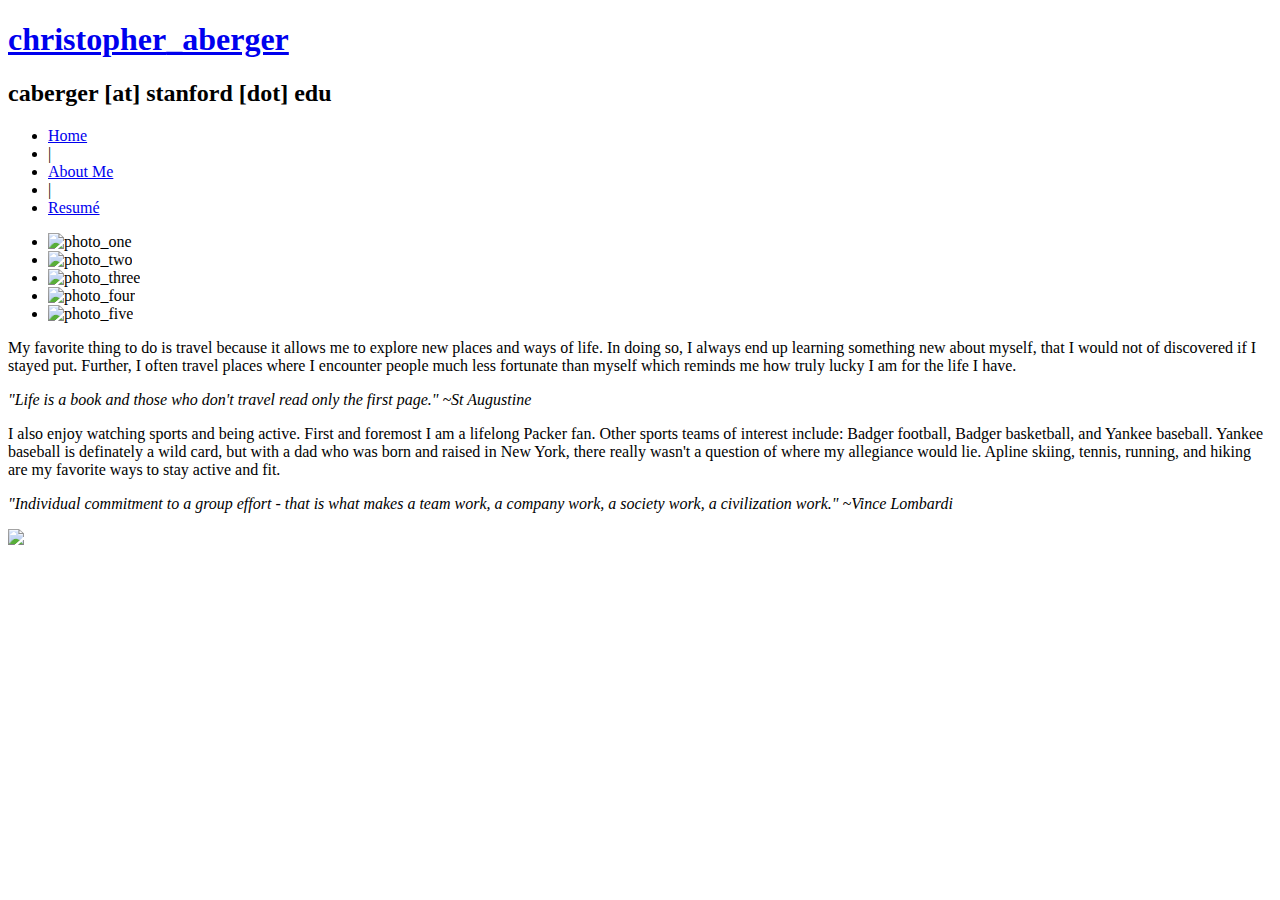
==== about.html @ aabe136b "fixed linkedin logo" ====
<!DOCTYPE HTML>
<html>

<head>
  <title>christopher_aberger</title>
  <meta name="description" content="website description" />
  <meta name="keywords" content="website keywords, website keywords" />
  <meta http-equiv="content-type" content="text/html; charset=UTF-8" />
  <link rel="stylesheet" type="text/css" href="css/style.css" />
  <!-- modernizr enables HTML5 elements and feature detects -->
  <script type="text/javascript" src="js/modernizr-1.5.min.js"></script>
</head>

<body>
  <div id="main">
    <header>
      <div id="logo">
        <div id="logo_text">
          <!-- class="logo_colour", allows you to change the colour of the text -->
          <h1><a href="index.html">christopher<span class="logo_colour">_aberger</span></a></h1>
          <h2> caberger [at] stanford [dot] edu </h2>
        </div>
      </div>
      <nav>
        <ul class="sf-menu" id="nav">
          <li><a href="index.html">Home</a></li>
          <li>|</li>
          <li class="selected"><a href="about.html">About Me</a></li>
          <li>|</li>
          <li><a href="Resume.pdf">Resumé</a></li>
        </ul>
      </nav>
    </header>
    <div id="site_content">
      <div id="sidebar_container">
        <div class="gallery">
          <ul class="images">
            <li class="show"><img width="450" height="450" src="images/ski.jpg" alt="photo_one" /></li>
            <li><img width="450" height="450" src="images/parents.jpg" alt="photo_two" /></li>
            <li><img width="450" height="450" src="images/shanghai.jpg" alt="photo_three" /></li>
            <li><img width="450" height="450" src="images/megan.jpg" alt="photo_four" /></li>
            <li><img width="450" height="450" src="images/africa.jpg" alt="photo_five" /></li>
          </ul>
        </div>
      </div>
      <div id="content">
        <p></p>
        <p>My favorite thing to do is travel because it allows me to explore new places and ways of life.  In doing so, I always end up learning something new about myself, that I would not of discovered if I stayed put.  Further, I often travel places where I encounter people much less fortunate than myself which reminds me how truly lucky I am for the life I have. </p>
          <p><i>"Life is a book and those who don't travel read only the first page." ~St Augustine</i></p>
          <p>I also enjoy watching sports and being active. First and foremost I am  a lifelong Packer fan.  Other sports teams of interest include: Badger football, Badger basketball, and Yankee baseball.  Yankee baseball is definately a wild card, but with a dad who was born and raised in New York, there really wasn't a question of where my allegiance would lie.  Apline skiing, tennis, running, and hiking are my favorite ways to stay active and fit.</p>
          <p><i>"Individual commitment to a group effort - that is what makes a team work, a company work, a society work, a civilization work." ~Vince Lombardi</i></p>
      </div>
    </div>
    <footer>
      <!--<p>Copyright &copy; photo_style_two | <a href="http://www.css3templates.co.uk">design from css3templates.co.uk</a></p>-->
      <p><a href="http://www.linkedin.com/pub/christopher-aberger/55/36b/43a"><img src="http://www.linkedin.com/img/icon/apple-touch-icon.png" width='20px'/></a></p>
    </footer>
  </div>
  <!-- javascript at the bottom for fast page loading -->
  <script type="text/javascript" src="js/jquery.js"></script>
  <script type="text/javascript" src="js/jquery.easing-sooper.js"></script>
  <script type="text/javascript" src="js/jquery.sooperfish.js"></script>
  <script type="text/javascript" src="js/image_fade.js"></script>
  <script type="text/javascript">
    $(document).ready(function() {
      $('ul.sf-menu').sooperfish();
    });
  </script>
</body>
</html>
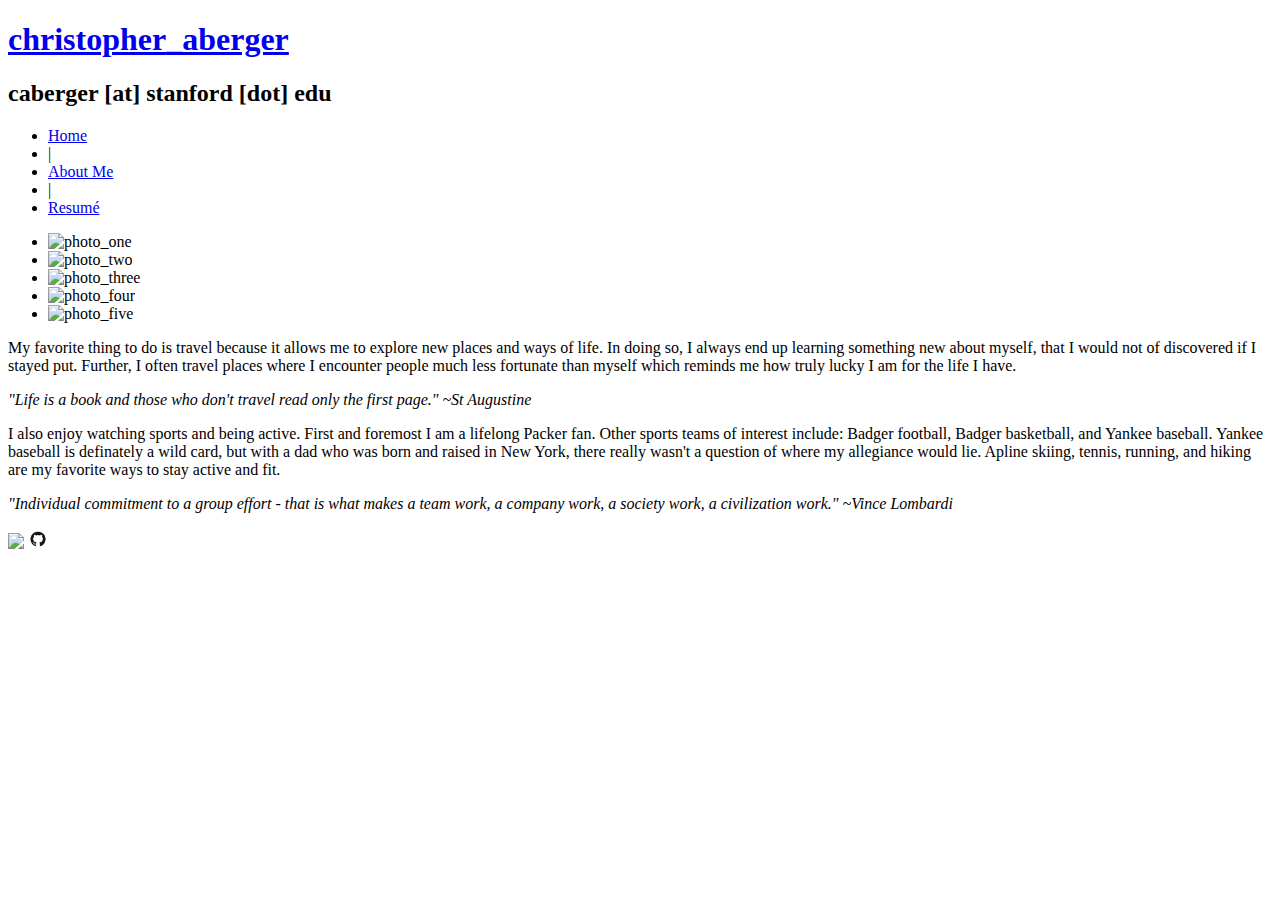
==== commit f6654724: "Updated my stuff." ====
--- a/about.html
+++ b/about.html
@@ -53,7 +53,8 @@
     </div>
     <footer>
       <!--<p>Copyright &copy; photo_style_two | <a href="http://www.css3templates.co.uk">design from css3templates.co.uk</a></p>-->
-      <p><a href="http://www.linkedin.com/pub/christopher-aberger/55/36b/43a"><img src="http://www.linkedin.com/img/icon/apple-touch-icon.png" width='20px'/></a></p>
+      <p><a href="http://www.linkedin.com/pub/christopher-aberger/55/36b/43a"><img src="http://www.linkedin.com/img/icon/apple-touch-icon.png" width='20px'/></a>
+        <a href="https://github.com/craberger"><img src="images/github.png" width='20px'/></a></p>
     </footer>
   </div>
   <!-- javascript at the bottom for fast page loading -->
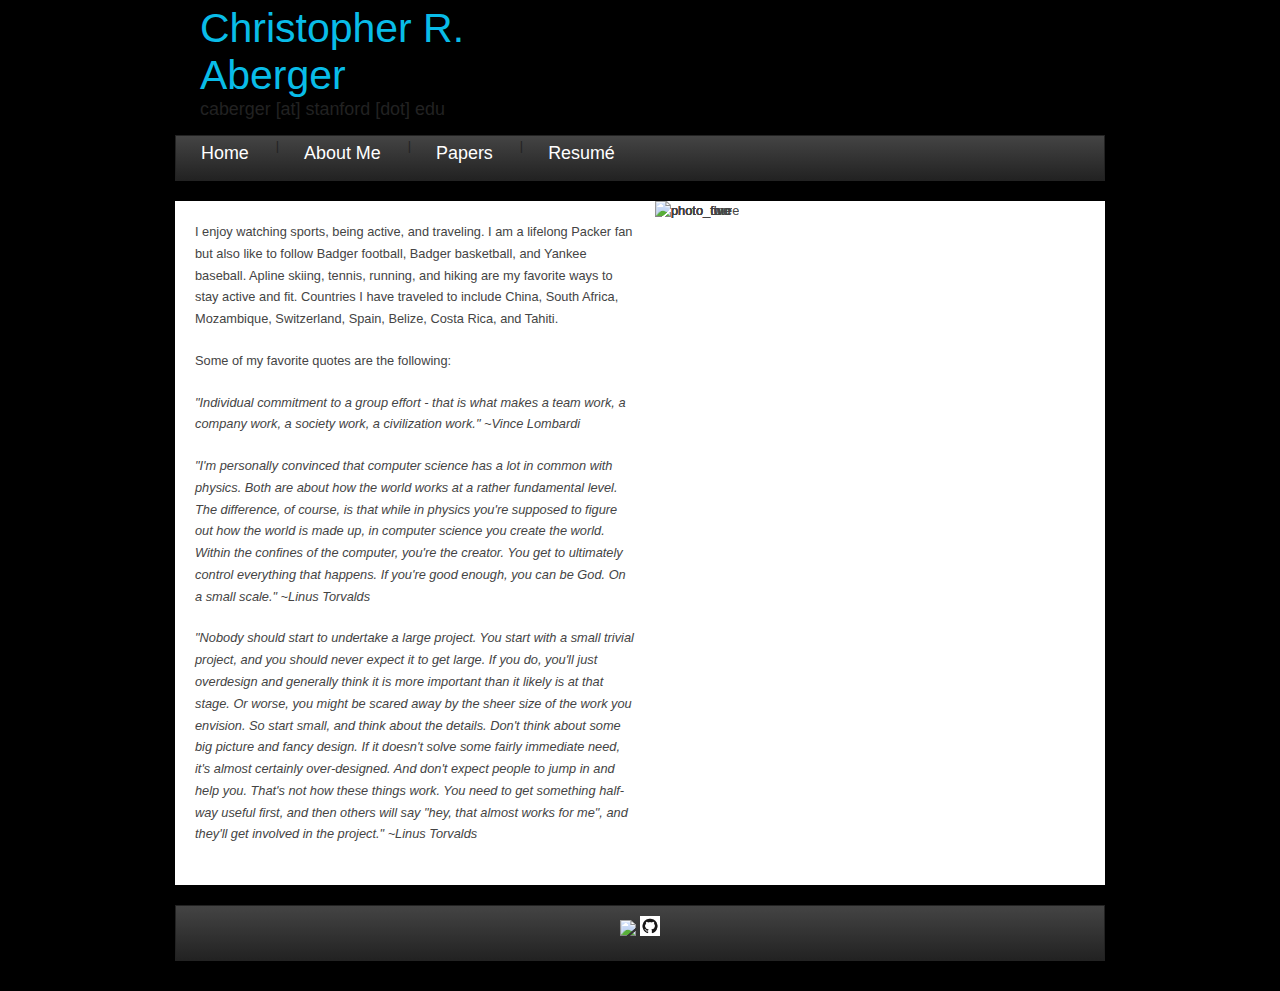
==== commit 8d48b81b: "Updated site." ====
--- a/about.html
+++ b/about.html
@@ -2,7 +2,7 @@
 <html>
 
 <head>
-  <title>christopher_aberger</title>
+  <title>Christopher Aberger</title>
   <meta name="description" content="website description" />
   <meta name="keywords" content="website keywords, website keywords" />
   <meta http-equiv="content-type" content="text/html; charset=UTF-8" />
@@ -17,7 +17,7 @@
       <div id="logo">
         <div id="logo_text">
           <!-- class="logo_colour", allows you to change the colour of the text -->
-          <h1><a href="index.html">christopher<span class="logo_colour">_aberger</span></a></h1>
+          <h1><a href="index.html"><span class="logo_colour">Christopher R. Aberger</span></a></h1>
           <h2> caberger [at] stanford [dot] edu </h2>
         </div>
       </div>
@@ -25,7 +25,9 @@
         <ul class="sf-menu" id="nav">
           <li><a href="index.html">Home</a></li>
           <li>|</li>
-          <li class="selected"><a href="about.html">About Me</a></li>
+          <li "selected"><a href="about.html">About Me</a></li>
+          <li>|</li>
+          <li><a href="publications.html">Papers</a></li>
           <li>|</li>
           <li><a href="Resume.pdf">Resumé</a></li>
         </ul>
@@ -45,10 +47,12 @@
       </div>
       <div id="content">
         <p></p>
-        <p>My favorite thing to do is travel because it allows me to explore new places and ways of life.  In doing so, I always end up learning something new about myself, that I would not of discovered if I stayed put.  Further, I often travel places where I encounter people much less fortunate than myself which reminds me how truly lucky I am for the life I have. </p>
-          <p><i>"Life is a book and those who don't travel read only the first page." ~St Augustine</i></p>
-          <p>I also enjoy watching sports and being active. First and foremost I am  a lifelong Packer fan.  Other sports teams of interest include: Badger football, Badger basketball, and Yankee baseball.  Yankee baseball is definately a wild card, but with a dad who was born and raised in New York, there really wasn't a question of where my allegiance would lie.  Apline skiing, tennis, running, and hiking are my favorite ways to stay active and fit.</p>
+          <p>I enjoy watching sports, being active, and traveling. I am  a lifelong Packer fan but also like to follow Badger football, Badger basketball, and Yankee baseball. Apline skiing, tennis, running, and hiking are my favorite ways to stay active and fit. Countries I have traveled to include China, South Africa, Mozambique, Switzerland, Spain, Belize, Costa Rica, and Tahiti.</p>
+
+        <p>Some of my favorite quotes are the following: </p>
           <p><i>"Individual commitment to a group effort - that is what makes a team work, a company work, a society work, a civilization work." ~Vince Lombardi</i></p>
+          <p><i>"I'm personally convinced that computer science has a lot in common with physics. Both are about how the world works at a rather fundamental level. The difference, of course, is that while in physics you're supposed to figure out how the world is made up, in computer science you create the world. Within the confines of the computer, you're the creator. You get to ultimately control everything that happens. If you're good enough, you can be God. On a small scale." ~Linus Torvalds </i></p>
+          <p><i>"Nobody should start to undertake a large project. You start with a small trivial project, and you should never expect it to get large. If you do, you'll just overdesign and generally think it is more important than it likely is at that stage. Or worse, you might be scared away by the sheer size of the work you envision. So start small, and think about the details. Don't think about some big picture and fancy design. If it doesn't solve some fairly immediate need, it's almost certainly over-designed. And don't expect people to jump in and help you. That's not how these things work. You need to get something half-way useful first, and then others will say "hey, that almost works for me", and they'll get involved in the project." ~Linus Torvalds</i></p>
       </div>
     </div>
     <footer>
--- a/css/style.css
+++ b/css/style.css
@@ -0,0 +1,595 @@
+@font-face { 
+  font-family: Yanone Kaffeesatz; 
+    src: url('../fonts/YanoneKaffeesatz-Regular.eot'); 
+    src: local("Yanone Kaffeesatz"), url('../fonts/YanoneKaffeesatz-Regular.ttf'); 
+} 
+
+@font-face { 
+  font-family: News Cycle; 
+    src: url('../fonts/NewsCycle-Regular.eot'); 
+    src: local("News Cycle"), url('../fonts/NewsCycle-Regular.ttf'); 
+} 
+
+html { 
+  height: 100%;
+}
+
+* { 
+  margin: 0;
+  padding: 0;
+}
+
+/* tell the browser to render HTML 5 elements as block */
+article, aside, figure, footer, header, hgroup, nav, section { 
+  display:block;
+}
+
+body { 
+  font: normal .80em arial, sans-serif;
+  background: #000 url(../images/pattern.png);
+  color: #444;
+}
+
+p { 
+  padding: 0 0 20px 0;
+  line-height: 1.7em;
+}
+
+img { 
+  border: 0;
+}
+
+h1, h2, h3, h4, h5, h6 { 
+  color: #362C20;
+  letter-spacing: 0em;
+  padding: 0 0 5px 0;
+}
+
+h1, h2, h3 { 
+  font: normal 170% "News Cycle", arial, sans-serif;
+  margin: 0 0 15px 0;
+  padding: 15px 0 5px 0;
+  color: #222;
+}
+
+h2 { 
+  font-size: 160%;
+  padding: 9px 0 5px 0;
+  color: #F67400;
+}
+
+h3 { 
+  font-size: 140%;
+  padding: 5px 0 0 0;
+}
+
+h4, h6 { 
+  color: #F67400;
+  padding: 0 0 5px 0;
+  font: normal 130% arial, sans-serif;
+}
+
+h5, h6 { 
+  color: #555;
+  font: italic 95% arial, sans-serif;
+  letter-spacing: normal;
+  padding: 0 0 15px 0;
+}
+
+a, a:hover { 
+  outline: none;
+  text-decoration: underline;
+  color: #09BCE8;
+}
+
+a:hover { 
+  text-decoration: none;
+}
+
+blockquote { 
+  margin: 20px 0; 
+  padding: 10px 20px 0 20px;
+  border: 1px solid #E5E5DB;
+  background: #FFF;
+}
+
+ul { 
+  margin: 2px 0 22px 17px;
+}
+
+ul li { 
+  list-style-type: circle;
+  margin: 0 0 6px 0; 
+  padding: 0 0 4px 5px;
+  line-height: 1.5em;
+}
+
+ol { 
+  margin: 8px 0 22px 20px;
+}
+
+ol li { 
+  margin: 0 0 11px 0;
+}
+
+.left { 
+  float: left;
+  width: auto;
+  margin-right: 10px;
+}
+
+.right { 
+  float: right; 
+  width: auto;
+  margin-left: 10px;
+}
+
+.center { 
+  display: block;
+  text-align: center;
+  margin: 20px auto;
+}
+
+#main, nav, #container, #logo, #site_content, footer { 
+  margin-left: auto; 
+  margin-right: auto;
+}
+
+#main {
+  margin: 5px auto;
+  width: 930px;
+  background: transparent;
+  padding-bottom: 30px;
+}
+
+
+header { 
+  background: transparent;
+  height: 150px;
+}
+
+#logo { 
+  width: 400px;
+  height: 150px;
+  background: transparent;
+  color: #888;
+  padding: 0 0 0 25px;
+  float: left;
+}
+
+#logo h1, #logo h2 { 
+  font: normal 320% 'News Cycle', arial, sans-serif;
+  border-bottom: 0;
+  text-transform: none;
+  margin: 0;
+  padding: 0;
+}
+
+#logo_text h1, #logo_text h1 a, #logo_text h1 a:hover { 
+  padding: 0;
+  color: #444;
+  text-decoration: none;
+}
+
+#logo_text h1 a .logo_colour { 
+  color: #09BCE8;
+}
+
+#logo_text a:hover .logo_colour { 
+  color: #444;
+}
+
+#logo_text h2 { 
+  font-size: 140%;
+  padding: 0;
+  color: #222;
+}
+
+nav { 
+  height: 44px;
+  width: 928px;
+  float: right;
+  margin: -20px auto 20px auto;
+  color: #222;
+  background: #333; /* Show a solid color for older browsers */
+  background: -moz-linear-gradient(#444, #222);
+  background: -o-linear-gradient(#444, #222);
+  background: -webkit-linear-gradient(#444, #222);
+  -webkit-box-shadow: rgba(0, 0, 0, 0.2) 0px 2px 2px;
+  -moz-box-shadow: rgba(0, 0, 0, 0.2) 0px 2px 2px;
+  box-shadow: rgba(0, 0, 0, 0.2) 0px 2px 2px;
+  border: 1px solid #222;
+} 
+
+#site_content { 
+  width: 930px;
+  overflow: hidden;
+  margin: 20px auto;
+  background: #FFF;
+} 
+
+#sidebar_container { 
+  float: right;
+  width: 450px;
+  padding: 0;
+  height: 450px;
+}
+
+#content { 
+  text-align: left;
+  width: 440px;
+  margin: 0 0 0 0;
+  float: left;
+  padding: 0 20px 20px 20px;
+}
+
+#contentPub { 
+  text-align: left;
+  width: 880px;
+  margin: 0 0 0 0;
+  float: left;
+  padding: 0 20px 20px 20px;
+}
+#site_content1 { 
+  width: 830px;
+  overflow: hidden;
+  margin: 20px auto;
+  background: #FFF;
+} 
+
+#sidebar_container1 { 
+  float: right;
+  width: 350px;
+  padding: 0;
+  height: 450px;
+}
+
+#content1 { 
+  text-align: left;
+  width: 440px;
+  margin: 0 0 0 0;
+  float: left;
+  padding: 0 20px 20px 20px;
+}
+  
+#content ul { 
+  margin: 2px 0 22px 0px;
+}
+
+#content ul li, .sidebar ul li { 
+  list-style-type: none;
+  background: url(../images/bullet.png) no-repeat;
+  margin: 0 0 0 0; 
+  padding: 0 0 4px 28px;
+  line-height: 1.5em;
+}
+
+#blog_container h4 {
+  font: normal 170% 'News Cycle', arial, sans-serif;
+  margin: 0 0 15px 0;
+  padding: 5px 0;}
+
+#blog_container h4.select {
+  width: 475px;}
+
+.blog {
+  background: url(../images/calendar.png) no-repeat;
+  width: 54px;
+  height: 46px;
+  float: left;
+  margin: 0 15px 0 0;
+}
+
+.blog h2 {
+  font: normal 90% arial, sans-serif;
+  text-shadow: none;
+  text-align: center;
+  margin: 0;
+  padding: 4px 0 0 0;
+  color: #FFF;
+}
+  
+.blog h3 {
+  font: 140% arial, sans-serif;
+  text-shadow: none;
+  margin: -5px 0 0 0;
+  text-align: center;
+  color: #222;
+}
+
+footer { 
+  width: 928px;
+  font: 140% 'News Cycle', arial, sans-serif;
+  height: 30px;
+  padding: 9px 0 15px 0;
+  color: #FFF;
+  text-align: center;
+  background: #333; /* Show a solid color for older browsers */
+  background: -moz-linear-gradient(#444, #222);
+  background: -o-linear-gradient(#444, #222);
+  background: -webkit-linear-gradient(#444, #222);
+  -webkit-box-shadow: rgba(0, 0, 0, 0.2) 0px 2px 2px;
+  -moz-box-shadow: rgba(0, 0, 0, 0.2) 0px 2px 2px;
+  box-shadow: rgba(0, 0, 0, 0.2) 0px 2px 2px;
+  border: 1px solid #222;
+}
+
+footer p { 
+  line-height: 1.7em;
+  padding: 0 0 10px 0;
+}
+
+footer a { 
+  color: #FFF;
+  text-decoration: none;
+}
+
+footer a:hover { 
+  color: #222;
+  text-shadow: none;
+  text-decoration: underline;
+}
+
+.form_settings { 
+  margin: 15px 0 0 0;
+}
+
+.form_settings p { 
+  padding: 0 0 4px 0;
+}
+
+.form_settings span { 
+  float: left; 
+  width: 100px; 
+  text-align: left;
+}
+  
+.form_settings input, .form_settings textarea { 
+  padding: 5px; 
+  width: 299px; 
+  font: 100% arial; 
+  border: 1px solid #D5D5D5; 
+  background: #FFF; 
+  color: #47433F;
+  border-radius: 7px 7px 7px 7px;
+  -moz-border-radius: 7px 7px 7px 7px;
+  -webkit-border: 7px 7px 7px 7px;  
+}
+  
+.form_settings .submit { 
+  font: 150% 'Yanone Kaffeesatz', arial, sans-serif; 
+  border: 0; 
+  width: 99px; 
+  margin: 0 0 0 212px; 
+  height: 33px;
+  padding: 2px 0 3px 0;
+  cursor: pointer; 
+  background: #333; /* Show a solid color for older browsers */
+  background: -moz-linear-gradient(#444, #222);
+  background: -o-linear-gradient(#444, #222);
+  background: -webkit-linear-gradient(#444, #222);
+  -webkit-box-shadow: rgba(0, 0, 0, 0.2) 0px 2px 2px;
+  -moz-box-shadow: rgba(0, 0, 0, 0.2) 0px 2px 2px;
+  box-shadow: rgba(0, 0, 0, 0.2) 0px 2px 2px;
+  border: 1px solid #222;
+  color: #FFF;
+}
+
+.form_settings textarea, .form_settings select { 
+  font: 100% arial; 
+  width: 299px;
+}
+
+.form_settings select { 
+  width: 310px;
+}
+
+.form_settings .checkbox { 
+  margin: 4px 0; 
+  padding: 0; 
+  width: 14px;
+  border: 0;
+  background: none;
+}
+
+.separator { 
+  width: 100%;
+  height: 0;
+  border-top: 1px solid #D9D5CF;
+  border-bottom: 1px solid #FFF;
+  margin: 0 0 20px 0;
+}
+  
+table { 
+  margin: 10px 0 30px 0;
+}
+
+table tr th, table tr td { 
+  background: #70D4E6;
+  color: #FFF;
+  padding: 7px 4px;
+  text-align: left;
+}
+  
+table tr td { 
+  background: #D3F2F7;
+  color: #47433F;
+  border-top: 1px solid #FFF;
+}
+
+ul.images {
+  width:450px;
+  height:450px;
+  overflow:hidden;
+  position:relative;
+  margin:0;
+  padding:0;
+} 
+
+ul.images li {
+  position:absolute;
+  margin:0;
+  padding:0;
+  left:0;
+  right:0;
+  list-style:none;
+}
+ 
+ul.images li.show {
+  z-index:500;  
+}
+ 
+ul img {
+  border:none;  
+}
+
+
+
+
+/**
+Stylesheet for SooperFish by www.SooperThemes.com
+Author: Jurriaan Roelofs
+**/
+
+/* Configuration of menu width */
+html body ul.sf-menu ul,html body ul.sf-menu ul li { 
+  width: 220px;
+}
+
+html body ul.sf-menu ul ul { 
+  margin: 0 0 0 220px;
+}
+
+/* Framework for proper showing/hiding/positioning */
+ul.sf-menu,ul.sf-menu * { 
+  margin: 0;
+  padding: 0;
+}
+
+ul.sf-menu { 
+  display: block;
+  position: relative;
+}
+  
+ul.sf-menu li { 
+  display: block;
+  list-style: none;
+  float: left;
+  position: relative;
+}
+  
+ul.sf-menu li:hover { 
+  visibility: inherit; /* fixes IE7 'sticky bug' */ 
+}
+
+ul.sf-menu a { 
+  display: block;
+  position: relative;
+}
+  
+ul.sf-menu ul { 
+  position: absolute;
+  left: 0;
+  width: 150px; 
+  top: auto;
+  left: -999999px;
+}
+  
+ul.sf-menu ul a { 
+  zoom: 1; /* IE6/7 fix */ 
+}
+
+ul.sf-menu ul li { 
+  float: left; /* Must always be floated otherwise there will be a rogue 1px margin-bottom in IE6/7 */
+  width: 150px;
+}
+  
+ul.sf-menu ul ul { 
+  top: 0;
+  margin: 0 0 0 150px;
+}
+
+ul.sf-menu li:hover ul,ul.sf-menu li:focus ul,ul.sf-menu li.sf-hover ul, 
+ul.sf-menu ul li:hover ul,ul.sf-menu ul li:focus ul,ul.sf-menu ul li.sf-hover ul,
+ul.sf-menu ul ul li:hover ul,ul.sf-menu ul ul li:focus ul,ul.sf-menu ul ul li.sf-hover ul,
+ul.sf-menu ul ul ul li:hover ul,ul.sf-menu ul ul ul li:focus ul,ul.sf-menu ul ul ul li.sf-hover ul { 
+  left: auto;
+}
+  
+ul.sf-menu li:hover ul ul,ul.sf-menu li:focus ul ul,ul.sf-menu li.sf-hover ul ul,
+ul.sf-menu ul li:hover ul ul,ul.sf-menu ul li:focus ul ul,ul.sf-menu ul li.sf-hover ul ul,
+ul.sf-menu ul ul li:hover ul ul,ul.sf-menu ul ul li:focus ul ul,ul.sf-menu ul ul li.sf-hover ul ul,
+ul.sf-menu ul ul ul li:hover ul ul,ul.sf-menu ul ul ul li:focus ul ul,ul.sf-menu ul ul ul li.sf-hover ul ul { 
+  left: -999999px;
+}
+
+/* autoArrows CSS */
+span.sf-arrow { 
+  width: 7px;
+  height: 7px;
+  position: absolute;
+  top: 20px;
+  right: 5px;
+  display: block;
+  background: url(../images/arrows-white.png) no-repeat 0 0;
+  overflow: hidden; /* making sure IE6 doesn't overflow and expand the box */
+  font-size: 1px;
+}
+
+ul ul span.sf-arrow { 
+  right: 5px;
+  top: 20px;
+  background-position: 0 100%;
+}
+
+/* Theming the menu */
+ul#nav { 
+  float: left;
+}
+
+ul#nav ul { 
+  background: #222;
+  margin-top: 4px;
+  padding-bottom: 15px;
+}
+
+ul#nav li a { 
+  padding: 7px 25px 6px 25px;
+  font: 140% 'News Cycle', arial, sans-serif;
+  text-decoration: none;
+  color: #FFF;
+  margin-right: 2px;
+}
+
+ul#nav li a:hover, ul#nav li a:focus, ul#nav li.selected a, ul#nav li.selected a:hover, ul#nav li.selected a:focus { 
+  color: #09BCE8;
+  text-shadow: none;
+}
+
+ul#nav ul li a { 
+  color: #FFF;
+}
+
+ul#nav ul li a:hover { 
+  color: #09BCE8;
+  margin-right: 2px;
+}
+
+
+
+/* Image Transitions */
+ul#images {
+  margin: 0 15px 10px 0;
+  padding: 0;
+  list-style: none;
+  position: relative;
+}
+
+ul#images li {
+  display: block;
+  overflow: hidden;
+  padding: 0;
+  float: left;
+  width: 155px;
+  height: 300px;
+}
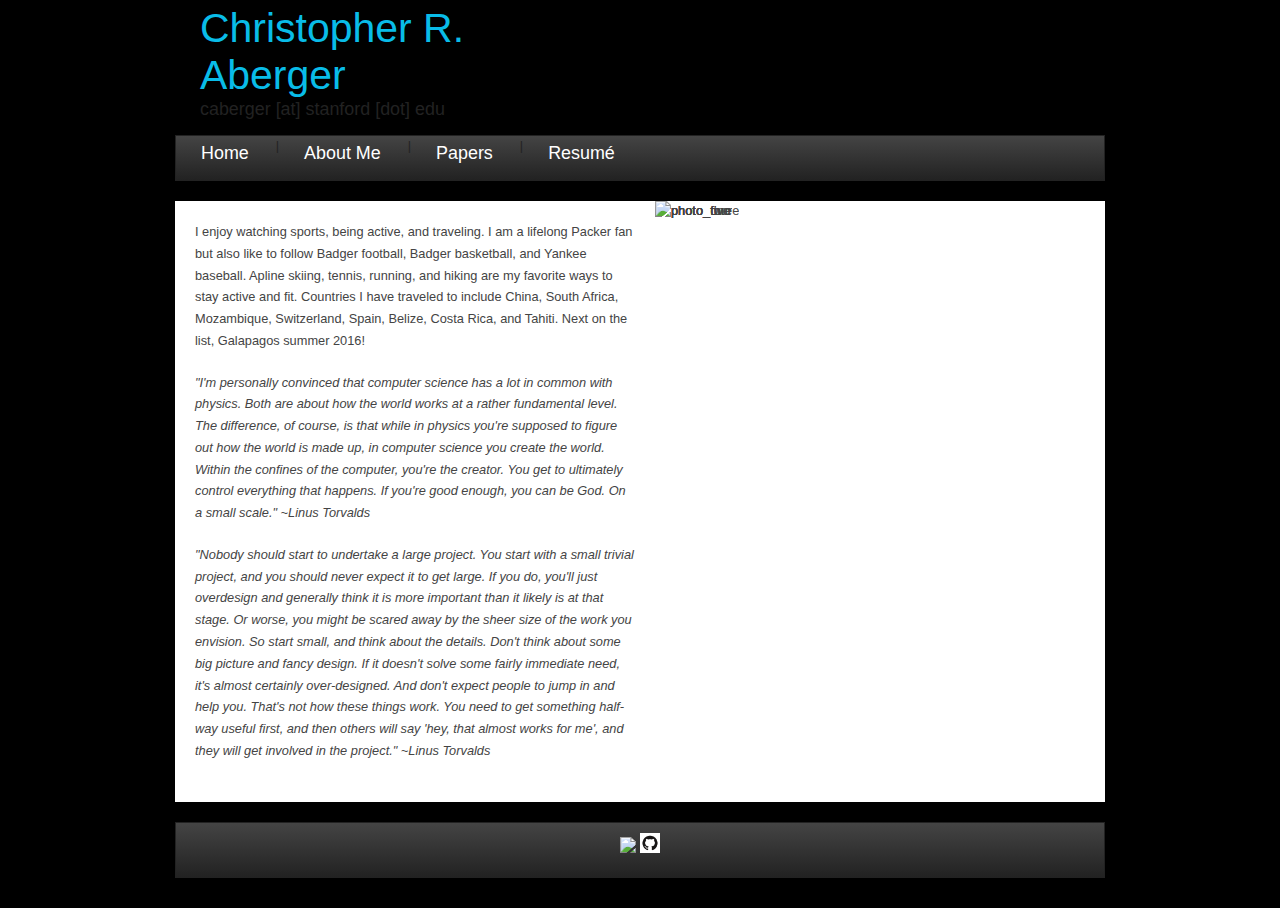
==== commit 2bea6b85: "Added DESWEB 2016." ====
--- a/about.html
+++ b/about.html
@@ -29,7 +29,7 @@
           <li>|</li>
           <li><a href="publications.html">Papers</a></li>
           <li>|</li>
-          <li><a href="Resume.pdf">Resumé</a></li>
+          <li><a href="pdf/Resume.pdf">Resumé</a></li>
         </ul>
       </nav>
     </header>
@@ -47,18 +47,16 @@
       </div>
       <div id="content">
         <p></p>
-          <p>I enjoy watching sports, being active, and traveling. I am  a lifelong Packer fan but also like to follow Badger football, Badger basketball, and Yankee baseball. Apline skiing, tennis, running, and hiking are my favorite ways to stay active and fit. Countries I have traveled to include China, South Africa, Mozambique, Switzerland, Spain, Belize, Costa Rica, and Tahiti.</p>
+          <p>I enjoy watching sports, being active, and traveling. I am  a lifelong Packer fan but also like to follow Badger football, Badger basketball, and Yankee baseball. Apline skiing, tennis, running, and hiking are my favorite ways to stay active and fit. Countries I have traveled to include China, South Africa, Mozambique, Switzerland, Spain, Belize, Costa Rica, and Tahiti. Next on the list, Galapagos summer 2016!</p>
 
-        <p>Some of my favorite quotes are the following: </p>
-          <p><i>"Individual commitment to a group effort - that is what makes a team work, a company work, a society work, a civilization work." ~Vince Lombardi</i></p>
           <p><i>"I'm personally convinced that computer science has a lot in common with physics. Both are about how the world works at a rather fundamental level. The difference, of course, is that while in physics you're supposed to figure out how the world is made up, in computer science you create the world. Within the confines of the computer, you're the creator. You get to ultimately control everything that happens. If you're good enough, you can be God. On a small scale." ~Linus Torvalds </i></p>
-          <p><i>"Nobody should start to undertake a large project. You start with a small trivial project, and you should never expect it to get large. If you do, you'll just overdesign and generally think it is more important than it likely is at that stage. Or worse, you might be scared away by the sheer size of the work you envision. So start small, and think about the details. Don't think about some big picture and fancy design. If it doesn't solve some fairly immediate need, it's almost certainly over-designed. And don't expect people to jump in and help you. That's not how these things work. You need to get something half-way useful first, and then others will say "hey, that almost works for me", and they'll get involved in the project." ~Linus Torvalds</i></p>
+          <p><i>"Nobody should start to undertake a large project. You start with a small trivial project, and you should never expect it to get large. If you do, you'll just overdesign and generally think it is more important than it likely is at that stage. Or worse, you might be scared away by the sheer size of the work you envision. So start small, and think about the details. Don't think about some big picture and fancy design. If it doesn't solve some fairly immediate need, it's almost certainly over-designed. And don't expect people to jump in and help you. That's not how these things work. You need to get something half-way useful first, and then others will say 'hey, that almost works for me', and they will get involved in the project." ~Linus Torvalds</i></p>
       </div>
     </div>
     <footer>
       <!--<p>Copyright &copy; photo_style_two | <a href="http://www.css3templates.co.uk">design from css3templates.co.uk</a></p>-->
       <p><a href="http://www.linkedin.com/pub/christopher-aberger/55/36b/43a"><img src="http://www.linkedin.com/img/icon/apple-touch-icon.png" width='20px'/></a>
-        <a href="https://github.com/craberger"><img src="images/github.png" width='20px'/></a></p>
+        <a href="https://github.com/HazyResearch/EmptyHeaded"><img src="images/github.png" width='20px'/></a></p>
     </footer>
   </div>
   <!-- javascript at the bottom for fast page loading -->
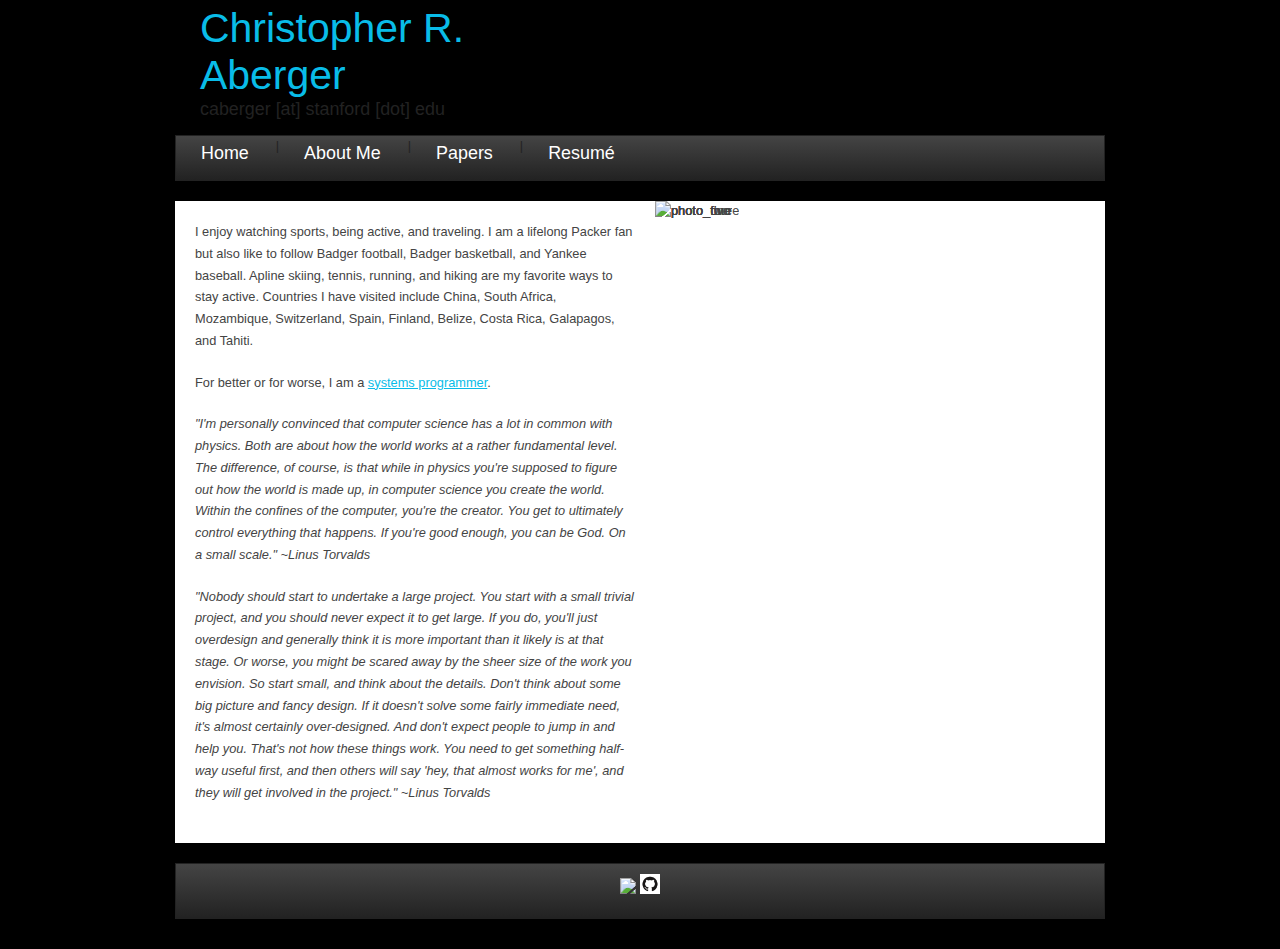
==== commit b1e3edfc: "Updated stuff." ====
--- a/about.html
+++ b/about.html
@@ -47,8 +47,10 @@
       </div>
       <div id="content">
         <p></p>
-          <p>I enjoy watching sports, being active, and traveling. I am  a lifelong Packer fan but also like to follow Badger football, Badger basketball, and Yankee baseball. Apline skiing, tennis, running, and hiking are my favorite ways to stay active and fit. Countries I have traveled to include China, South Africa, Mozambique, Switzerland, Spain, Belize, Costa Rica, and Tahiti. Next on the list, Galapagos summer 2016!</p>
-
+          <p>I enjoy watching sports, being active, and traveling. I am  a lifelong Packer fan but also like to follow Badger football, Badger basketball, and Yankee baseball. Apline skiing, tennis, running, and hiking are my favorite ways to stay active. Countries I have visited include China, South Africa, Mozambique, Switzerland, Spain, Finland, Belize, Costa Rica, Galapagos, and Tahiti.</p>
+          <p>
+          For better or for worse, I am a <a href=https://www.usenix.org/system/files/1311_05-08_mickens.pdf>systems programmer</a>.
+          </p>
           <p><i>"I'm personally convinced that computer science has a lot in common with physics. Both are about how the world works at a rather fundamental level. The difference, of course, is that while in physics you're supposed to figure out how the world is made up, in computer science you create the world. Within the confines of the computer, you're the creator. You get to ultimately control everything that happens. If you're good enough, you can be God. On a small scale." ~Linus Torvalds </i></p>
           <p><i>"Nobody should start to undertake a large project. You start with a small trivial project, and you should never expect it to get large. If you do, you'll just overdesign and generally think it is more important than it likely is at that stage. Or worse, you might be scared away by the sheer size of the work you envision. So start small, and think about the details. Don't think about some big picture and fancy design. If it doesn't solve some fairly immediate need, it's almost certainly over-designed. And don't expect people to jump in and help you. That's not how these things work. You need to get something half-way useful first, and then others will say 'hey, that almost works for me', and they will get involved in the project." ~Linus Torvalds</i></p>
       </div>
